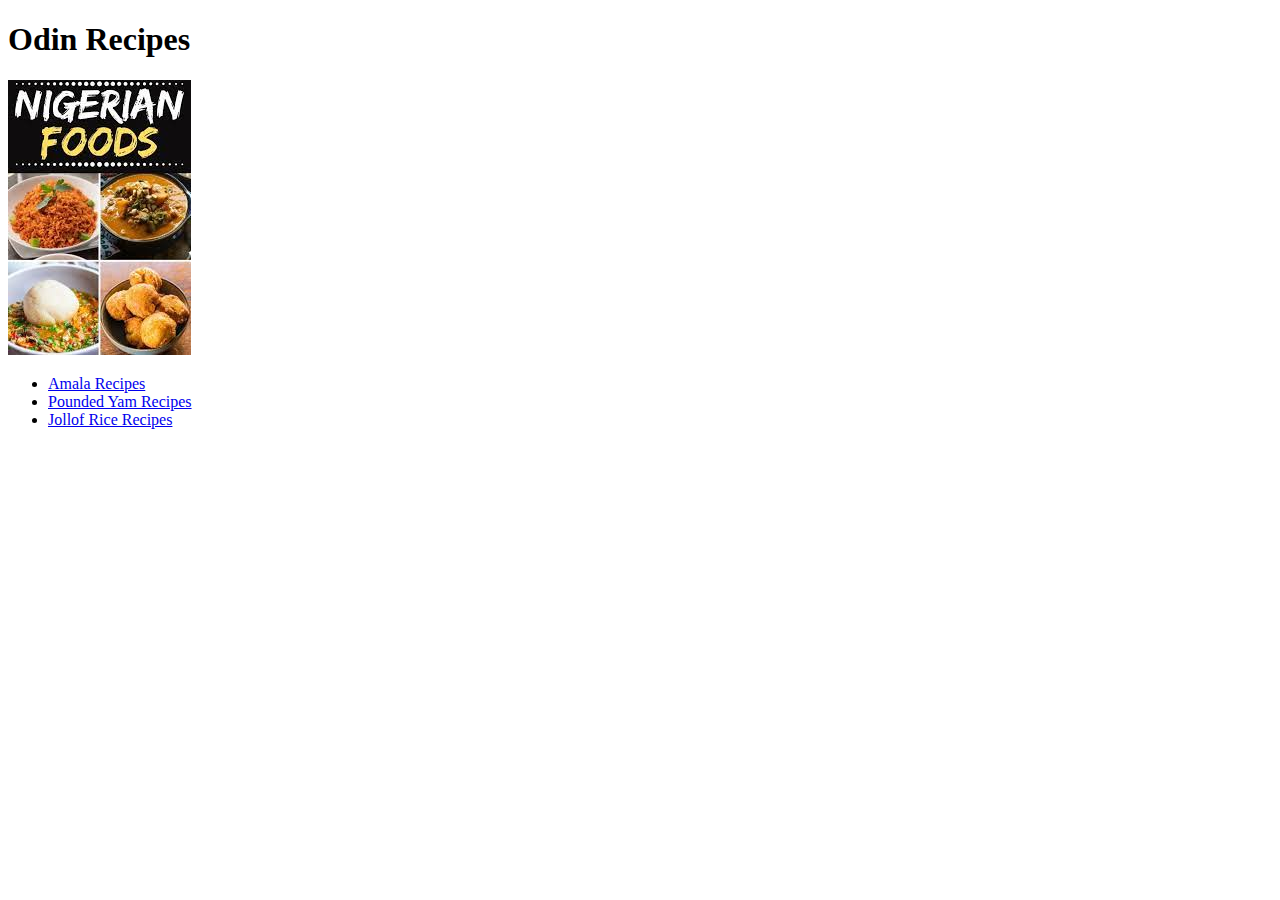
==== index.html @ 7f95479f "My first Odin project using Html to build webpages" ====
<!DOCTYPE html>
<html lang="en">
<head>
    <meta charset="UTF-8">
    <meta name="viewport" content="width=device-width, initial-scale=1.0">
    <title>Odin Recipes</title>
</head>
<body>
    <h1>Odin Recipes</h1>
    <img src="./images/food-recipes.jpg" alt="description of food recipes">
    <ul>
        <li><a href="recipes/amala.html" target="_blank">Amala Recipes</a></li>
        <li><a href="recipes/pounded-yam.html" target="_blank">Pounded Yam Recipes</a></li>
        <li><a href="recipes/jollof-rice.html"target="_blank">Jollof Rice Recipes</a></li>
    </ul>
</body>
</html>
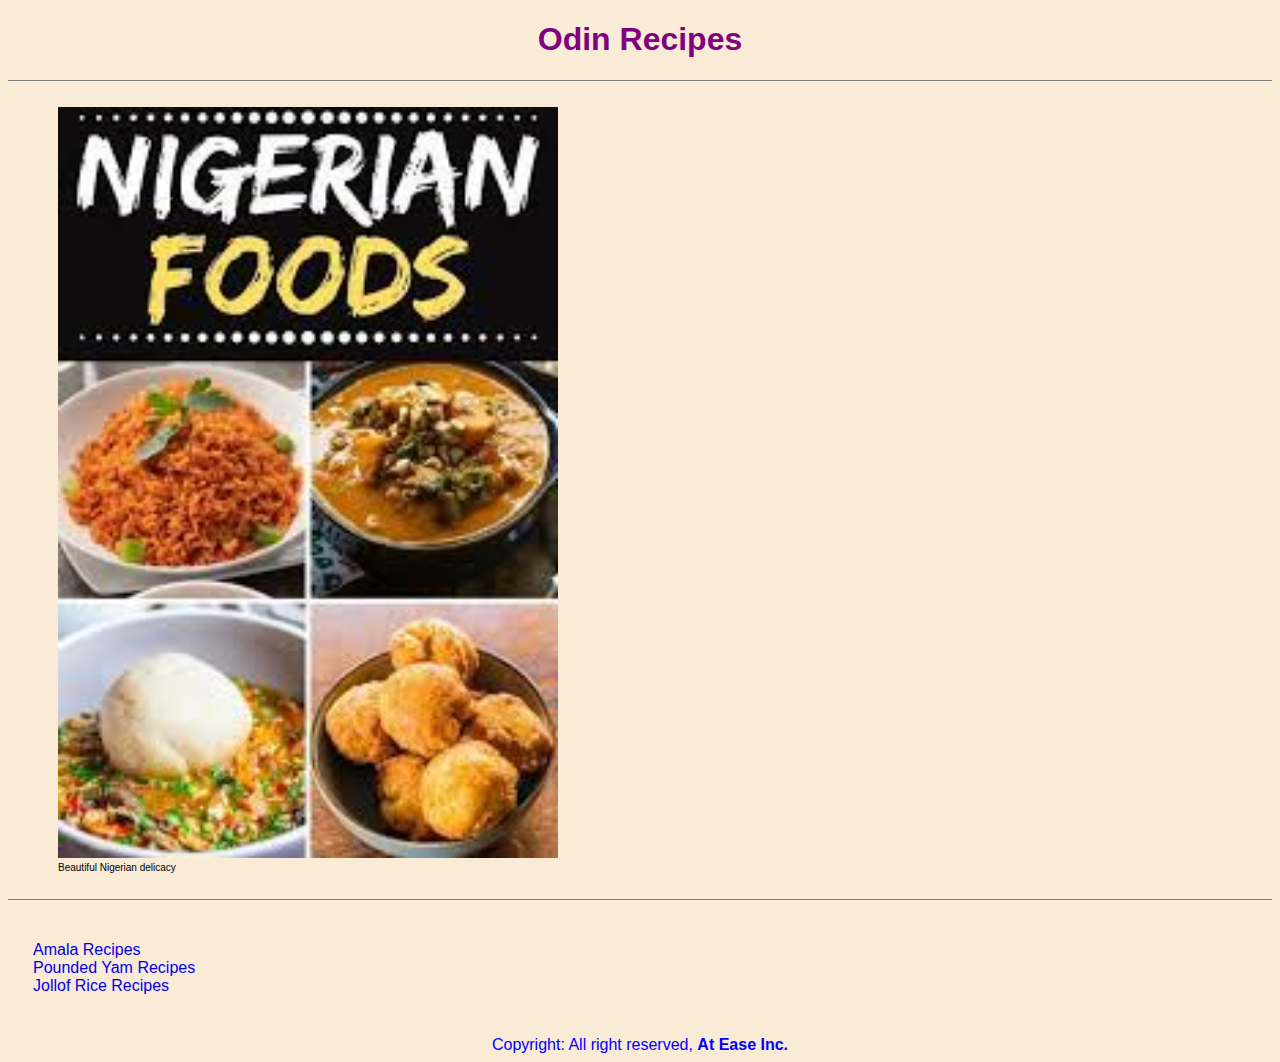
==== commit d86f3664: "the odin recipes project" ====
--- a/index.html
+++ b/index.html
@@ -4,14 +4,23 @@
     <meta charset="UTF-8">
     <meta name="viewport" content="width=device-width, initial-scale=1.0">
     <title>Odin Recipes</title>
+    <link rel="stylesheet" href="styles.css"/>
 </head>
 <body>
+    <main>
     <h1>Odin Recipes</h1>
-    <img src="./images/food-recipes.jpg" alt="description of food recipes">
-    <ul>
-        <li><a href="recipes/amala.html" target="_blank">Amala Recipes</a></li>
-        <li><a href="recipes/pounded-yam.html" target="_blank">Pounded Yam Recipes</a></li>
-        <li><a href="recipes/jollof-rice.html"target="_blank">Jollof Rice Recipes</a></li>
+    <section>
+   <figure><img src="./images/food-recipes.jpg" alt="description of food recipes">
+   <figcaption style="font-size:10px;">Beautiful Nigerian delicacy</figcaption></figure>
+</section>
+   <section> 
+   <ul class="list">
+        <li class="amala"><a href="recipes/amala.html" target="_blank">Amala Recipes</a></li>
+        <li class="yam"><a href="recipes/pounded-yam.html" target="_blank">Pounded Yam Recipes</a></li>
+        <li class="jollof"><a href="recipes/jollof-rice.html"target="_blank">Jollof Rice Recipes</a></li>
     </ul>
+</section>
+</main>
+<footer> Copyright: All right reserved, <b>At Ease Inc.</b></footer>
 </body>
 </html>--- a/styles.css
+++ b/styles.css
@@ -0,0 +1,46 @@
+body {
+    background-color:rgb(250, 235, 215);
+    font-family:Arial,verdana,"Times New Roman",Georgia,Helvetica,sans-serif;
+    font-size: 100%;
+}
+
+h1 {
+    color:Purple;
+    text-align: center;
+}
+
+h2 {
+    color:#0000ff;
+    text-align:center;
+}
+img {
+    height: auto;
+    width:500px;
+}
+ul {
+    list-style: none outside;
+    padding:15px;
+}
+
+a {
+    text-decoration: none;
+}
+
+a:visited {
+   color:red;
+   
+}
+
+
+a:hover {
+    color:blueviolet;
+}
+section {
+   border-top: 1px solid gray;
+   padding:10px;
+
+}
+footer {
+    text-align:center;
+    color:blue;
+}